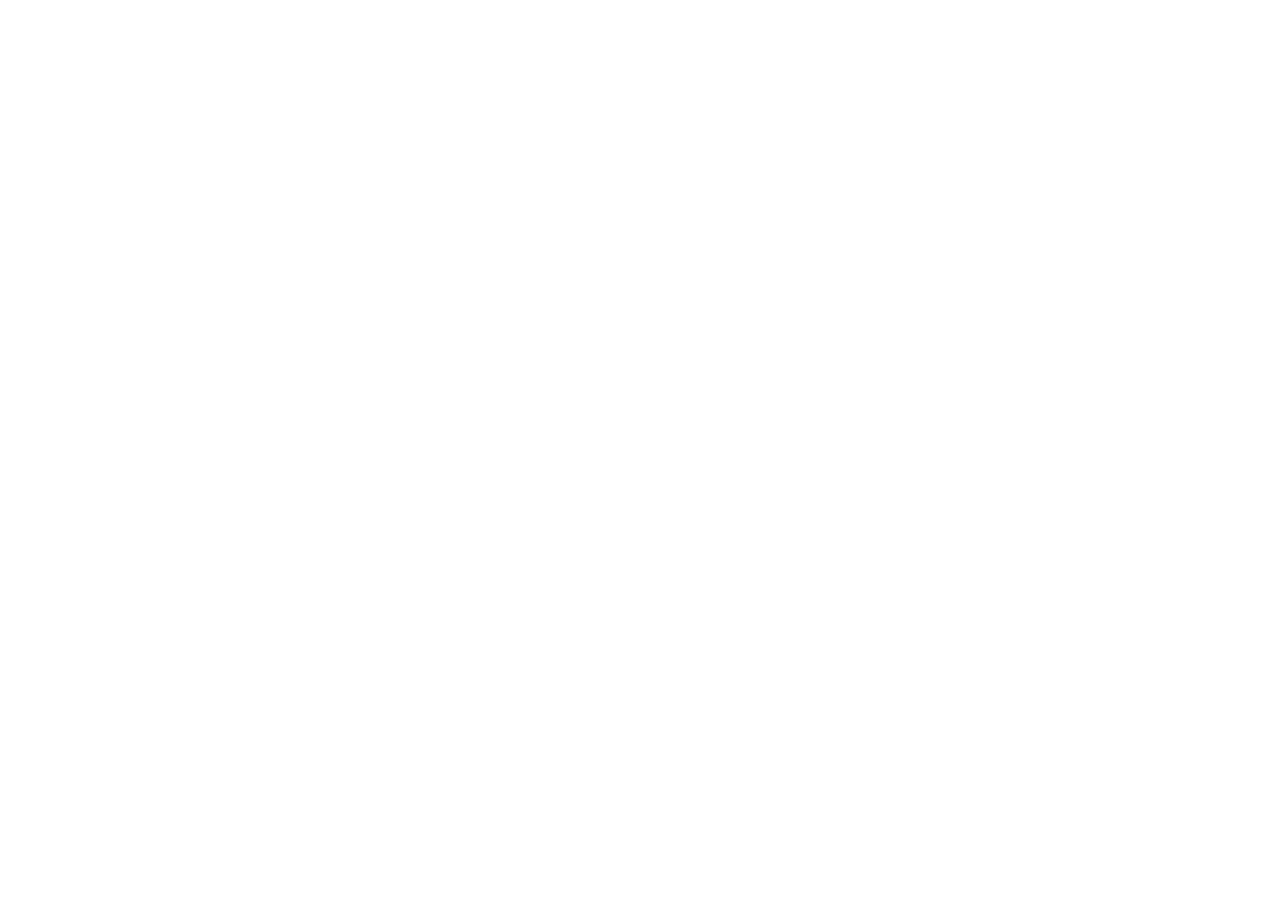
==== index.html @ 776008ad "feat: :tada: Configuracion inicial" ====
<!DOCTYPE html>
<html lang="en">
<head>
    <meta charset="UTF-8">
    <meta name="viewport" content="width=device-width, initial-scale=1.0">
    <title>Document</title>
</head>
<body>
    
</body>
</html>
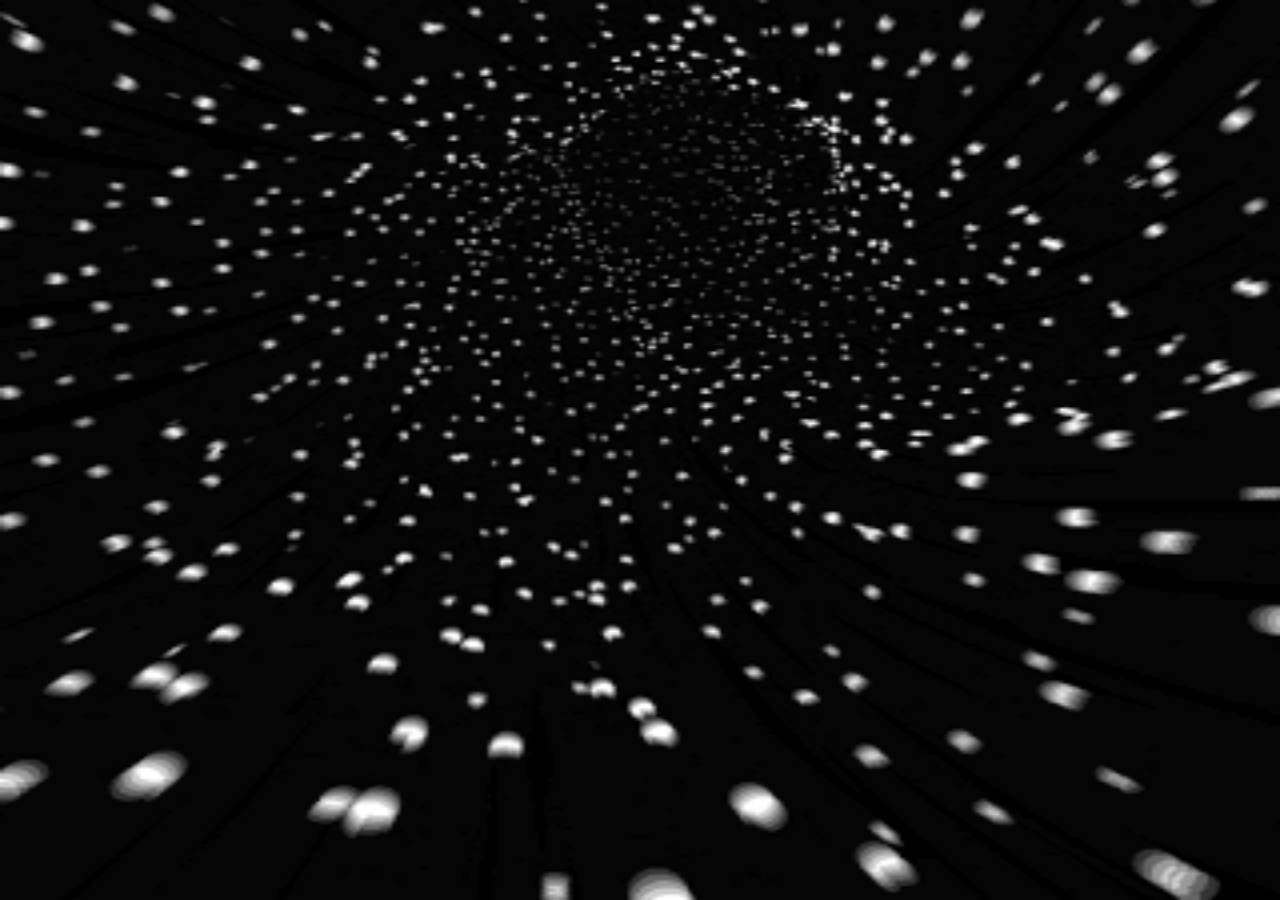
==== commit 0cba0cb3: "feat: :lipstick: Se agrego la imagen de portada" ====
--- a/index.html
+++ b/index.html
@@ -4,6 +4,7 @@
     <meta charset="UTF-8">
     <meta name="viewport" content="width=device-width, initial-scale=1.0">
     <title>Document</title>
+    <link rel="stylesheet" href="src/css/style.css">
 </head>
 <body>
     
--- a/src/css/style.css
+++ b/src/css/style.css
@@ -0,0 +1,12 @@
+@import url(variables.css);
+*{
+    margin: 0;
+    padding: 0;
+    box-sizing: border-box;
+}
+
+body{
+    background-image: url(../storage/img/portada.gif);
+    background-repeat: no-repeat;
+    background-size: 100vw 100vh;
+}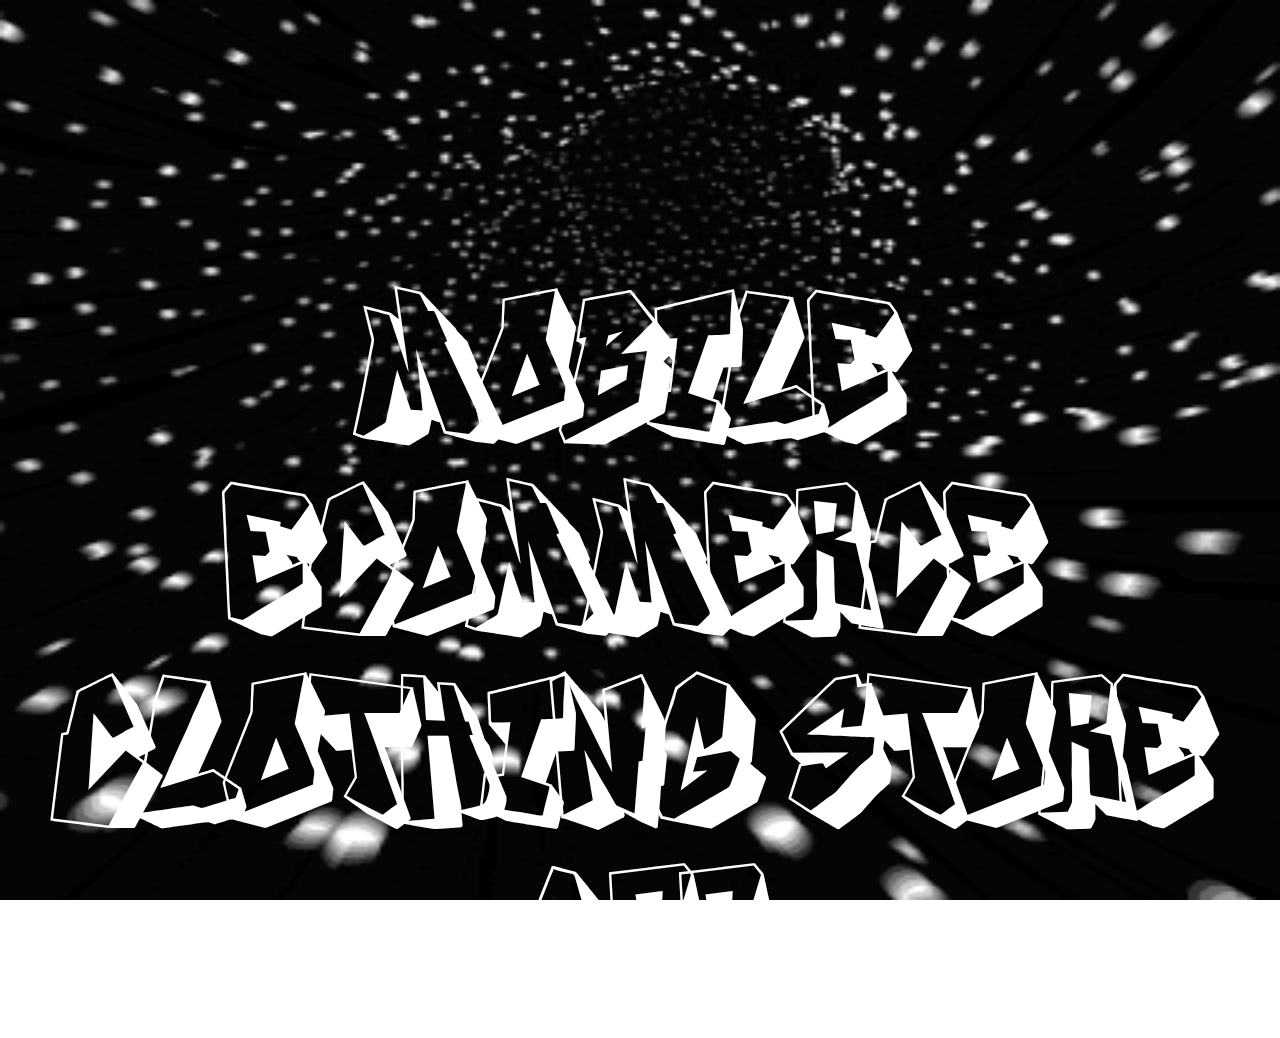
==== commit 23b4a7cb: "feat: :lipstick: Se agrego el titulo de la portada" ====
--- a/index.html
+++ b/index.html
@@ -7,6 +7,6 @@
     <link rel="stylesheet" href="src/css/style.css">
 </head>
 <body>
-    
+    <a class="link" href="src/views/home.html">Mobile eCommerce Clothing Store App</a>
 </body>
 </html>--- a/src/css/style.css
+++ b/src/css/style.css
@@ -9,4 +9,14 @@
     background-image: url(../storage/img/portada.gif);
     background-repeat: no-repeat;
     background-size: 100vw 100vh;
+}
+
+.link{
+    display: flex;
+    font-family: "a";
+    font-size: 15vw;
+    text-decoration: none;
+    color: var(--color-6);
+    text-align: center;
+    margin-top: 30vh;
 }